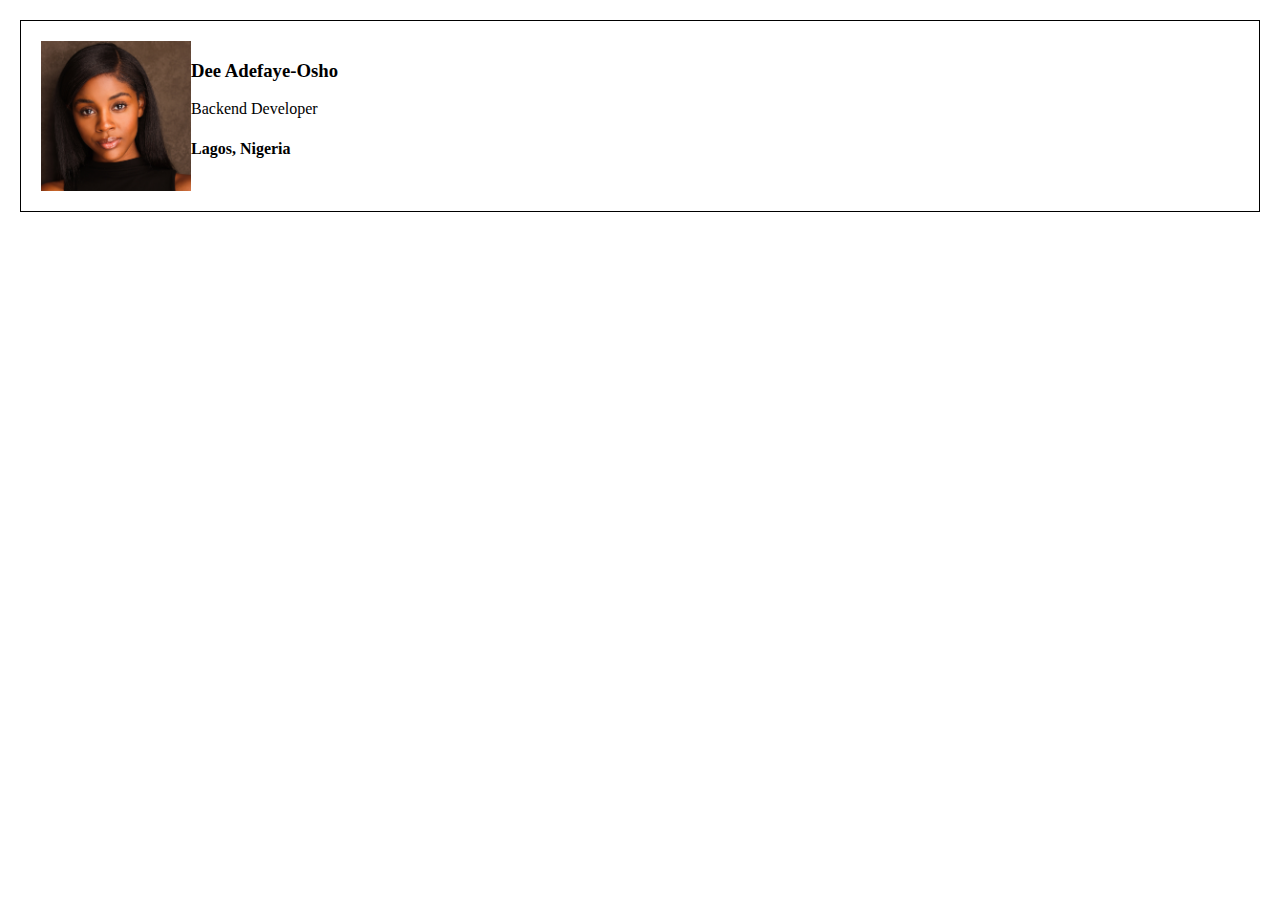
==== personal business card/index.html @ c755243b "making progress" ====
<!DOCTYPE html>
<html>
    <head>
        <link rel="stylesheet" href="style.css">
    </head>
    <body>
        <div class="card">
            <img 
                src="images/Dee.jpg" 
                alt="This is a portrait of a model from the internet"
                class="avatar">
            <div class="border-blue">
                <h3>Dee Adefaye-Osho</h3>
                <p>Backend Developer</p>
                <h4>Lagos, Nigeria</h4>
            </div>
        </div>
    </body>
---- personal business card/style.css ----
body {
    margin: 20px;
}

.avatar {
    width: 150px;
}

.card {
    border: 1px solid black;
    padding: 20px;
    display: flex;
}
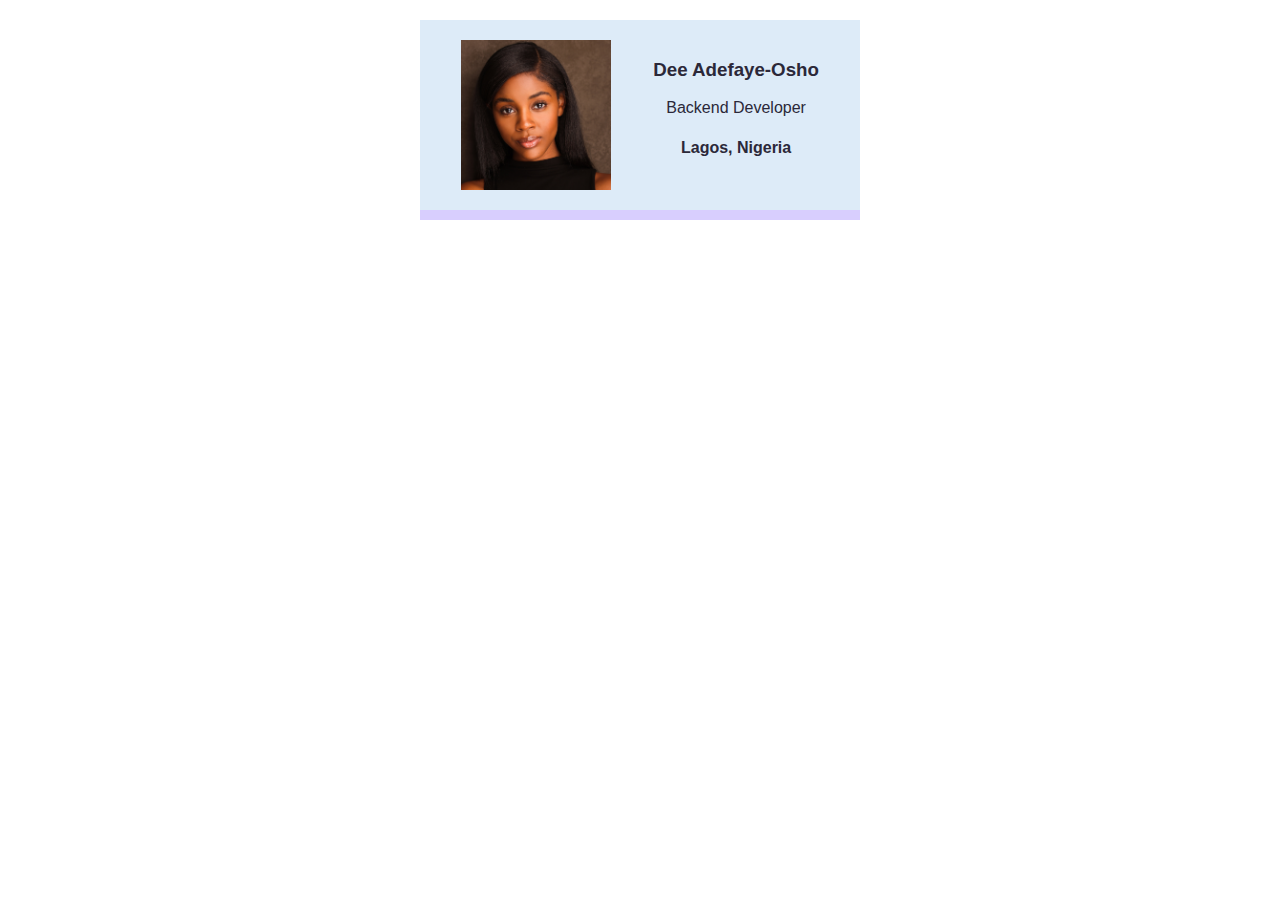
==== commit 5a93ab54: "progreeeeessssssssssssssssssssssssss" ====
--- a/personal business card/index.html
+++ b/personal business card/index.html
@@ -9,7 +9,7 @@
                 src="images/Dee.jpg" 
                 alt="This is a portrait of a model from the internet"
                 class="avatar">
-            <div class="border-blue">
+            <div>
                 <h3>Dee Adefaye-Osho</h3>
                 <p>Backend Developer</p>
                 <h4>Lagos, Nigeria</h4>
--- a/personal business card/style.css
+++ b/personal business card/style.css
@@ -1,5 +1,6 @@
 body {
     margin: 20px;
+    font-family: Verdana, Geneva, Tahoma, sans-serif;
 }
 
 .avatar {
@@ -7,7 +8,17 @@
 }
 
 .card {
-    border: 1px solid black;
+    width: 400px;
+    margin: 0 auto;
     padding: 20px;
     display: flex;
+    justify-content: space-around;
+    text-align: center;
+    background: #ddebf8;
+    border-bottom: 10px solid #d8cefe;
+    color: #2b2839;
+}
+
+.border-blue {
+    border: 1px solid black;
 }